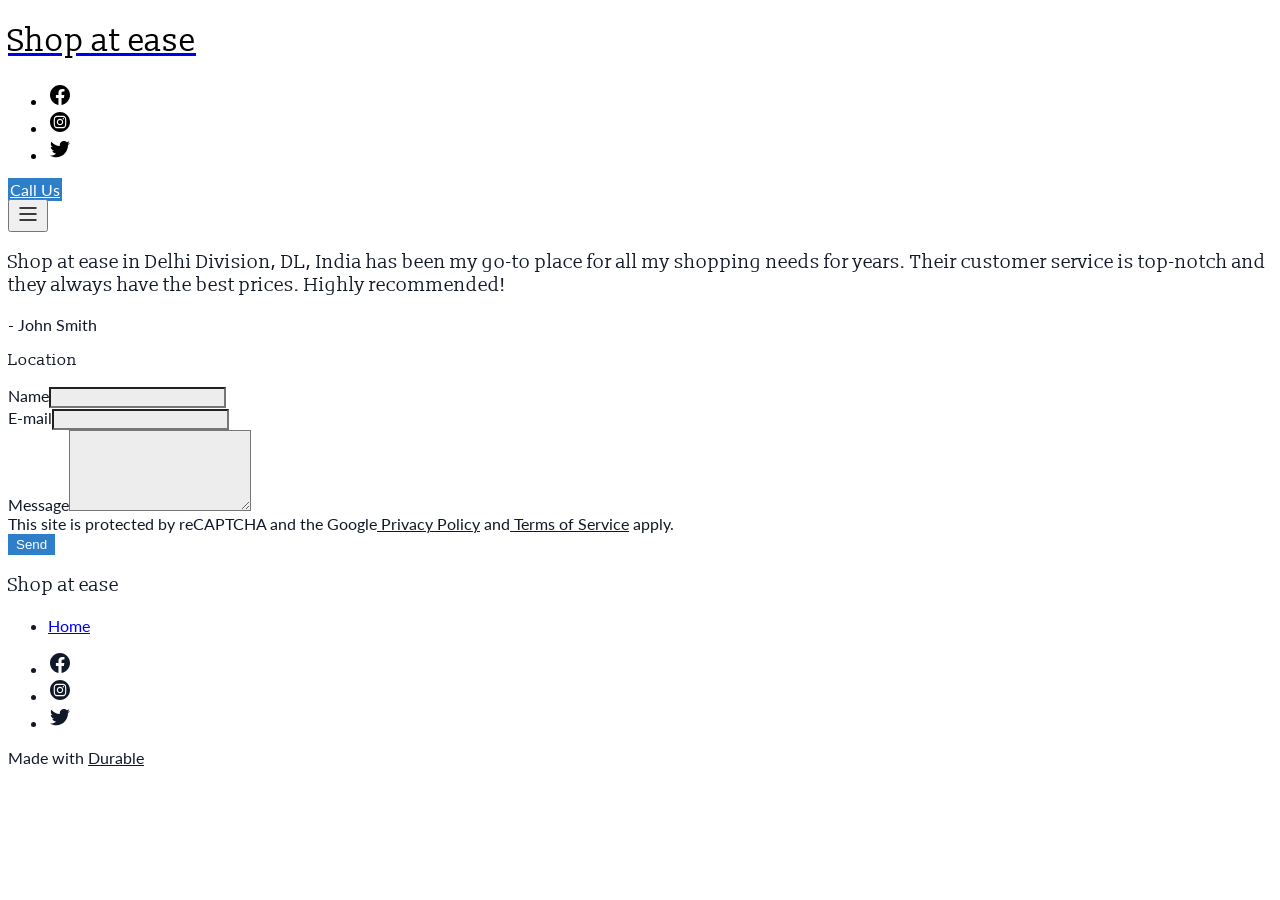
==== index.html @ 1c8ab951 "Add files via upload" ====
<!DOCTYPE html><html><head><meta charSet="utf-8"/><meta name="viewport" content="width=device-width"/><meta name="theme-color" content="#111111"/><link rel="icon" href="/favicon.ico"/><title>Homepage</title><meta name="description" content=""/><meta name="keywords" content="Shop,at,ease,Selling"/><meta property="og:title" content="Homepage"/><meta property="og:type" content="website"/><meta property="og:description" content=""/><link rel="preconnect" href="https://fonts.googleapis.com"/><link rel="preconnect" href="https://fonts.gstatic.com"/><link rel="stylesheet" data-href="https://fonts.googleapis.com/css2?family=Slabo+13px:wght@400&amp;family=Lato:wght@400&amp;display=swap" data-optimized-fonts="true"/><meta name="robots" content="noindex,nofollow"/><style>#nprogress .bar {
         background:#2F7EC9;
         box-shadow: 0 0 10px #2F7EC9;
        }</style><meta name="next-head-count" content="15"/><link rel="preload" href="/_next/static/css/38f7137b23c28dfc.css" as="style"/><link rel="stylesheet" href="/_next/static/css/38f7137b23c28dfc.css" data-n-g=""/><link rel="preload" href="/_next/static/css/54704dfdc9449d43.css" as="style"/><link rel="stylesheet" href="/_next/static/css/54704dfdc9449d43.css"/><noscript data-n-css=""></noscript><script defer="" nomodule="" src="/_next/static/chunks/polyfills-c67a75d1b6f99dc8.js"></script><script defer="" src="/_next/static/chunks/5644-7c01b54a678bbc3c.js"></script><script defer="" src="/_next/static/chunks/2693-f7421face8e2ce4f.js"></script><script defer="" src="/_next/static/chunks/6880-ff0576f0938760c0.js"></script><script defer="" src="/_next/static/chunks/2872.c60b0b1bad6bccbc.js"></script><script defer="" src="/_next/static/chunks/9094.1de780e5aa7b1733.js"></script><script defer="" src="/_next/static/chunks/3175.f102a7eb839fa27d.js"></script><script defer="" src="/_next/static/chunks/2258.44bd38e622333915.js"></script><script defer="" src="/_next/static/chunks/5675-b9ce92fa5578903c.js"></script><script defer="" src="/_next/static/chunks/3752.24bee15cbb550d8d.js"></script><script defer="" src="/_next/static/chunks/8037.e6e00d41ddea63e0.js"></script><script defer="" src="/_next/static/chunks/258.a2732e6c027fb5c2.js"></script><script defer="" src="/_next/static/chunks/617.0cd0f3a6a021af50.js"></script><script defer="" src="/_next/static/chunks/4808.cfbe0547111b3850.js"></script><script defer="" src="/_next/static/chunks/2686.cda66e5fb4bb1294.js"></script><script defer="" src="/_next/static/chunks/764-667f1cf75764cfae.js"></script><script defer="" src="/_next/static/chunks/2674-4655fe77a1bdfbb8.js"></script><script defer="" src="/_next/static/chunks/8077.4e0b9952fa1be52a.js"></script><script defer="" src="/_next/static/chunks/866.38fcde51103b2bb5.js"></script><script defer="" src="/_next/static/chunks/165.6326d32ec1989062.js"></script><script src="/_next/static/chunks/webpack-cf69427cfc1b7f96.js" defer=""></script><script src="/_next/static/chunks/framework-d805b48c0466ba30.js" defer=""></script><script src="/_next/static/chunks/main-11606ee0e41ef8b9.js" defer=""></script><script src="/_next/static/chunks/pages/_app-820d74b5af3d6dbf.js" defer=""></script><script src="/_next/static/chunks/c9184924-bf6c7b99d23ea14d.js" defer=""></script><script src="/_next/static/chunks/228771e0-1847fb34b4287f6e.js" defer=""></script><script src="/_next/static/chunks/65291039-051d022aac3405c9.js" defer=""></script><script src="/_next/static/chunks/1b8dab7b-93296b38f5f2d428.js" defer=""></script><script src="/_next/static/chunks/9097-4d428732b4afd9ad.js" defer=""></script><script src="/_next/static/chunks/8692-c4bdbb80c95827d9.js" defer=""></script><script src="/_next/static/chunks/pages/%5B%5B...slug%5D%5D-a933406a92f977f6.js" defer=""></script><script src="/_next/static/1UO61H9_OiHjKRtTcu0Wr/_buildManifest.js" defer=""></script><script src="/_next/static/1UO61H9_OiHjKRtTcu0Wr/_ssgManifest.js" defer=""></script><link rel="stylesheet" href="https://fonts.googleapis.com/css2?family=Slabo+13px:wght@400&family=Lato:wght@400&display=swap"/></head><body><div id="__next" data-reactroot=""><div class="min-h-full w-full flex flex-col smooth-scroll" style="font-family:&#x27;Lato&#x27;, sans-serif;font-weight:400"><header class="" style="background-color:#FFFFFF;color:#000000"><div class="grid items-center lg:gap-6 xl:gap-10 mx-auto py-6 container" style="grid-template-columns:1fr auto 1fr"><div class="lg:w-auto whitespace-nowrap"></div><div class="flex justify-center truncate"><a class="max-w-full overflow-hidden grid" href="/"><h1 class="heading-small lg:heading-medium overflow-hidden whitespace-nowrap overflow-ellipsis" style="color:#000000;font-family:&#x27;Slabo 13px&#x27;, serif;font-weight:400">Shop at ease</h1></a></div><div class="flex justify-end"><div class="hidden lg:flex item-center gap-10"><ul class="lg:flex items-center gap-x-4 gap-y-2 flex-wrap justify-end hidden"><li><a target="_blank" href="https://facebook.com/"><svg xmlns="http://www.w3.org/2000/svg" fill="currentColor" viewBox="0 0 24 24" width="24" height="24" class="w-8 h-8" style="color:#000000"><path fill-rule="evenodd" d="M10.4375 21.8784C5.65941 21.1274 2 16.9877 2 12 2 6.48086 6.48086 2 12 2c5.5191 0 10 4.48086 10 10 0 4.9877-3.6594 9.1274-8.4375 9.8784v-6.9878h2.3301L16.3359 12h-2.7734v-1.8758c0-.79084.3874-1.5617 1.6296-1.5617h1.261V6.10156s-1.1443-.19531-2.2385-.19531c-2.2842 0-3.7771 1.38438-3.7771 3.89063V12H7.89844v2.8906h2.53906v6.9878Z" clip-rule="evenodd"></path></svg></a></li><li><a target="_blank" href="https://instagram.com/"><svg xmlns="http://www.w3.org/2000/svg" fill="currentColor" viewBox="0 0 24 24" width="24" height="24" class="w-8 h-8" style="color:#000000"><path fill-rule="evenodd" d="M12 2c5.5191 0 10 4.48086 10 10 0 5.5191-4.4809 10-10 10-5.51914 0-10-4.4809-10-10C2 6.48086 6.48086 2 12 2Zm0 3.75c-1.6974 0-1.9102.00719-2.57688.03762-.66523.03035-1.11957.13601-1.51714.29051-.41098.15972-.75953.37343-1.107.72089-.34746.34746-.56117.69602-.72089 1.107-.1545.39753-.26012.85187-.29051 1.5171C5.75719 10.0898 5.75 10.3026 5.75 12s.00719 1.9102.03758 2.5769c.03039.6652.13601 1.1195.29051 1.5171.15972.411.37343.7595.72089 1.107.34747.3475.69602.5612 1.107.7209.39757.1545.85191.2601 1.51714.2905.66668.0304.87948.0376 2.57688.0376s1.9102-.0072 2.5769-.0376c.6652-.0304 1.1195-.136 1.5171-.2905.411-.1597.7595-.3734 1.107-.7209.3475-.3475.5612-.696.7209-1.107.1545-.3976.2601-.8519.2905-1.5171.0304-.6667.0376-.8795.0376-2.5769 0-1.6974-.0072-1.9102-.0376-2.57688-.0304-.66523-.136-1.11957-.2905-1.5171-.1597-.41098-.3734-.75954-.7209-1.107s-.696-.56117-1.107-.72089c-.3976-.1545-.8519-.26016-1.5171-.29051C13.9102 5.75719 13.6974 5.75 12 5.75Zm0 1.12613c1.6688 0 1.8665.00637 2.5255.03645.6094.02781.9403.12961 1.1606.21519.2917.11336.4999.24883.7186.46754.2187.21867.3542.42692.4675.71864.0856.22023.1874.55113.2152 1.1605.0301.65905.0365.85675.0365 2.52555s-.0064 1.8665-.0365 2.5255c-.0278.6094-.1296.9403-.2152 1.1606-.1133.2917-.2488.4999-.4675.7186-.2187.2187-.4269.3542-.7186.4675-.2203.0856-.5512.1874-1.1606.2152-.6589.0301-.8566.0365-2.5255.0365s-1.8666-.0064-2.52555-.0365c-.60937-.0278-.94027-.1296-1.1605-.2152-.29176-.1133-.49997-.2488-.71868-.4675-.21871-.2187-.35414-.4269-.4675-.7186-.08558-.2203-.18742-.5512-.21523-1.1606-.03008-.659-.03641-.8567-.03641-2.5255s.00633-1.8665.03641-2.52555c.02781-.60937.12965-.94027.21523-1.1605.11336-.29172.24879-.49997.4675-.71864.21871-.21871.42692-.35418.71868-.46754.22023-.08558.55113-.18738 1.1605-.21519.65905-.03008.85675-.03645 2.52555-.03645Zm0 1.91442c-1.7725 0-3.20945 1.43695-3.20945 3.20945S10.2275 15.2095 12 15.2095s3.2095-1.437 3.2095-3.2095c0-1.7725-1.437-3.20945-3.2095-3.20945Zm0 5.29275c-1.1506 0-2.08332-.9327-2.08332-2.0833 0-1.1506.93272-2.08332 2.08332-2.08332S14.0833 10.8494 14.0833 12 13.1506 14.0833 12 14.0833Zm4.0863-5.41955c0 .41422-.3358.74996-.7501.74996-.4141 0-.7499-.33574-.7499-.74996s.3358-.75.7499-.75c.4143 0 .7501.33578.7501.75Z" clip-rule="evenodd"></path></svg></a></li><li><a target="_blank" href="https://twitter.com/"><svg xmlns="http://www.w3.org/2000/svg" fill="currentColor" viewBox="0 0 24 24" width="24" height="24" class="w-8 h-8" style="color:#000000"><path d="M22 5.92396c-.7352.32682-1.5265.54727-2.3567.64592.8477-.50748 1.4976-1.31133 1.8042-2.27026-.7929.47053-1.6707.81196-2.6057.99628C18.0936 4.49855 17.0271 4 15.8469 4c-2.2658 0-4.1029 1.83708-4.1029 4.10328 0 .32114.0362.63415.1064.93498-3.41027-.17132-6.43404-1.8046-8.45787-4.28719-.35321.60573-.55539 1.31052-.55539 2.06321 0 1.42338.72428 2.6795 1.8253 3.41512-.67231-.0215-1.30523-.2062-1.85859-.51355-.00041.01705-.00041.03451-.00041.05197 0 1.98768 1.41445 3.64578 3.29172 4.02328-.34427.0934-.70682.1437-1.08113.1437-.2647 0-.52169-.0255-.77219-.0738.52251 1.63 2.03764 2.8167 3.8329 2.8496-1.4043 1.1006-3.17317 1.7566-5.09591 1.7566-.33088 0-.6577-.0194-.97883-.0576 1.81637 1.1648 3.97296 1.8436 6.28991 1.8436 7.54769 0 11.67449-6.2522 11.67449-11.67451 0-.17782-.0037-.35524-.0114-.53143.8014-.57731 1.4973-1.30037 2.047-2.1233Z"></path></svg></a></li></ul><div class="hidden lg:flex items-center flex-shrink-0"><a class="button primary xl !text-2xl !py-1.5" target="_self" style="background:#2F7EC9;border-radius:0;color:#FFFFFF;border:2px solid #2F7EC9" href="/?pt=NjQ4OWEzNzgyZDRlMDhkZDRhYWZjYWZkOjE2ODY3NDIwMzYuODM6cHJldmlldw%3D%3D#">Call Us</a></div></div><div class="ml-auto lg:hidden"><button class="inline-flex items-center justify-center p-2 rounded-md focus:outline-none" style="color:#000000"><svg xmlns="http://www.w3.org/2000/svg" fill="none" stroke="currentColor" viewBox="0 0 24 24" width="24" height="24" class="block h-5 w-5" aria-hidden="true"><path stroke-linecap="round" stroke-linejoin="round" stroke-width="1.5" d="M4 6h16M4 12h16M4 18h16"></path></svg></button></div></div></div></header><div style="position:fixed;top:1px;left:1px;width:1px;height:0;padding:0;margin:-1px;overflow:hidden;clip:rect(0, 0, 0, 0);white-space:nowrap;border-width:0;display:none"></div><div class="overflow-x-hidden"><section class="flex-shrink-0 relative flex items-center min-h-120"><div class="relative container mx-auto px-6 z-10 py-12 lg:py-32 xl:py-40 text-8xl"><div class="max-w-3xl text-null mx-auto"></div></div></section><section class="flex-shrink-0" style="background-color:#FFFFFF"><div class="py-12 lg:py-14 xl:py-20"><div class="container mx-auto"></div><div class="gallery-carousel"></div></div></section><section class="flex-shrink-0"><div class="container mx-auto pt-12 lg:pt-14 xl:pt-20 testimonials-carousel pb-12 lg:pb-14 xl:pb-20"><div class="flex h-full my-auto"><div class="max-w-5xl flex flex-col gap-4 justify-center text-null mx-auto items-center"><h3 class="heading-medium" style="color:#111827;font-family:&#x27;Slabo 13px&#x27;, serif;font-weight:400">Shop at ease in Delhi Division, DL, India has been my go-to place for all my shopping needs for years. Their customer service is top-notch and they always have the best prices. Highly recommended! </h3><p class="body-large" style="color:#111827">- John Smith</p></div></div></div></section><section class="flex-shrink-0" style="background-color:#FFFFFF"><div class="container mx-auto py-12 lg:py-14 xl:py-20"><div class="flex flex-col sm:flex-row flex-wrap gap-10 justify-end"><span class="hidden justify-center justify-end justify-start"></span><div class="block-list-item w-full"><div class="text-null"></div></div><div class="block-list-item w-full"><div class="text-null"></div></div><div class="block-list-item w-full"><div class="text-null"></div></div></div></div></section><section class="flex-shrink-0 relative flex items-end md:items-center min-h-[80vh] md:min-h-[50vh]" style="background-color:#FFFFFF"><div class="relative z-10 container mx-auto py-12 lg:py-14 xl:py-20"><div class="flex flex-row w-full md:flex-row-reverse"><div class="w-full md:w-1/2 xl:w-2/5 flex flex-col gap-6 p-6 lg:p-10 shadow" style="background-color:#FFFFFF"><div><p class="heading-medium mb-4" style="color:#111827;font-family:&#x27;Slabo 13px&#x27;, serif;font-weight:400">Location</p><pre class="body-normal" style="color:#111827;font-family:&#x27;Lato&#x27;, sans-serif;font-weight:400"></pre></div></div></div></div></section><section class="flex-shrink-0" style="background-color:#FFFFFF"><div class="container mx-auto py-12 lg:py-14 xl:py-20"><div class="flex flex-col w-full gap-10 lg:gap-20 lg:flex-row"><div class="w-full lg:w-1/2 lg:mt-10"><div class="rich-text-block" style="color:#111827"></div></div><div class="w-full lg:w-1/2"><form class="block" novalidate=""><div class="flex flex-col lg:flex-row gap-4 mb-4"><div class="flex-1"><label class="mb-1 body-small" style="color:#111827">Name</label><input type="text" class="input border-none !shadow-none !placeholder-current" value="" style="border-radius:0;background-color:rgba(0,0,0,0.07);color:#111827"/></div><div class="flex-1"><label class="mb-1 body-small" style="color:#111827">E-mail</label><input type="text" class="input border-none !shadow-none !placeholder-current" value="" style="border-radius:0;background-color:rgba(0,0,0,0.07);color:#111827"/></div></div><div class="mb-4"><label class="mb-1 body-small" style="color:#111827">Message</label><textarea class="input border-none !shadow-none !placeholder-current" placeholder="" rows="5" style="border-radius:0;background-color:rgba(0,0,0,0.07);color:#111827"></textarea></div><div class="flex flex-col md:flex-row justify-between items-start gap-4"><div class="text-xs max-w-sm text-gray-500" style="color:#111827">This site is protected by reCAPTCHA and the Google<a target="_blank" class="font-bold" style="color:#111827" href="https://policies.google.com/privacy"> Privacy Policy</a> and<a target="_blank" class="font-bold" style="color:#111827" href="https://policies.google.com/terms"> Terms of Service</a> apply.</div><button type="submit" class="button primary lg w-36 mt-2 md:mt-0" style="background:#2F7EC9;border-radius:0;color:#FFFFFF;border:2px solid #2F7EC9">Send</button></div><div class="invisible"></div></form></div></div></div></section><section class="flex-shrink-0" style="background-color:#F3F4F6"><div class="container mx-auto py-12 lg:py-14 xl:py-20"><div class="rich-text-block max-w-5xl text-null mx-auto" style="color:#111827"></div></div></section></div><div class="Toastify"></div><footer class="flex-1" style="background-color:#FFFFFF;color:#111827"><div class="container mx-auto py-12 lg:py-14 xl:py-20"><div class="flex flex-col lg:flex-row items-start lg:justify-between gap-12"><div class="flex flex-col gap-6"><h3 class="heading-medium xl:heading-small" style="color:#111827;font-family:&#x27;Slabo 13px&#x27;, serif;font-weight:400">Shop at ease</h3></div><div class="flex flex-col gap-12 lg:gap-6"><div class="flex flex-col lg:flex-row gap-12 lg:items-center lg:justify-end"><ul class="flex flex-col lg:flex-row items-start lg:items-center flex-wrap gap-6" style="color:#111827"><li class="border-b-2" style="border-color:transparent"><a class="block py-1.5 body-normal" href="/">Home</a></li></ul><ul class="flex items-center gap-x-4 gap-y-2 flex-wrap"><li><a target="_blank" href="https://facebook.com/"><svg xmlns="http://www.w3.org/2000/svg" fill="currentColor" viewBox="0 0 24 24" width="24" height="24" class="w-8 h-8" style="color:#111827"><path fill-rule="evenodd" d="M10.4375 21.8784C5.65941 21.1274 2 16.9877 2 12 2 6.48086 6.48086 2 12 2c5.5191 0 10 4.48086 10 10 0 4.9877-3.6594 9.1274-8.4375 9.8784v-6.9878h2.3301L16.3359 12h-2.7734v-1.8758c0-.79084.3874-1.5617 1.6296-1.5617h1.261V6.10156s-1.1443-.19531-2.2385-.19531c-2.2842 0-3.7771 1.38438-3.7771 3.89063V12H7.89844v2.8906h2.53906v6.9878Z" clip-rule="evenodd"></path></svg></a></li><li><a target="_blank" href="https://instagram.com/"><svg xmlns="http://www.w3.org/2000/svg" fill="currentColor" viewBox="0 0 24 24" width="24" height="24" class="w-8 h-8" style="color:#111827"><path fill-rule="evenodd" d="M12 2c5.5191 0 10 4.48086 10 10 0 5.5191-4.4809 10-10 10-5.51914 0-10-4.4809-10-10C2 6.48086 6.48086 2 12 2Zm0 3.75c-1.6974 0-1.9102.00719-2.57688.03762-.66523.03035-1.11957.13601-1.51714.29051-.41098.15972-.75953.37343-1.107.72089-.34746.34746-.56117.69602-.72089 1.107-.1545.39753-.26012.85187-.29051 1.5171C5.75719 10.0898 5.75 10.3026 5.75 12s.00719 1.9102.03758 2.5769c.03039.6652.13601 1.1195.29051 1.5171.15972.411.37343.7595.72089 1.107.34747.3475.69602.5612 1.107.7209.39757.1545.85191.2601 1.51714.2905.66668.0304.87948.0376 2.57688.0376s1.9102-.0072 2.5769-.0376c.6652-.0304 1.1195-.136 1.5171-.2905.411-.1597.7595-.3734 1.107-.7209.3475-.3475.5612-.696.7209-1.107.1545-.3976.2601-.8519.2905-1.5171.0304-.6667.0376-.8795.0376-2.5769 0-1.6974-.0072-1.9102-.0376-2.57688-.0304-.66523-.136-1.11957-.2905-1.5171-.1597-.41098-.3734-.75954-.7209-1.107s-.696-.56117-1.107-.72089c-.3976-.1545-.8519-.26016-1.5171-.29051C13.9102 5.75719 13.6974 5.75 12 5.75Zm0 1.12613c1.6688 0 1.8665.00637 2.5255.03645.6094.02781.9403.12961 1.1606.21519.2917.11336.4999.24883.7186.46754.2187.21867.3542.42692.4675.71864.0856.22023.1874.55113.2152 1.1605.0301.65905.0365.85675.0365 2.52555s-.0064 1.8665-.0365 2.5255c-.0278.6094-.1296.9403-.2152 1.1606-.1133.2917-.2488.4999-.4675.7186-.2187.2187-.4269.3542-.7186.4675-.2203.0856-.5512.1874-1.1606.2152-.6589.0301-.8566.0365-2.5255.0365s-1.8666-.0064-2.52555-.0365c-.60937-.0278-.94027-.1296-1.1605-.2152-.29176-.1133-.49997-.2488-.71868-.4675-.21871-.2187-.35414-.4269-.4675-.7186-.08558-.2203-.18742-.5512-.21523-1.1606-.03008-.659-.03641-.8567-.03641-2.5255s.00633-1.8665.03641-2.52555c.02781-.60937.12965-.94027.21523-1.1605.11336-.29172.24879-.49997.4675-.71864.21871-.21871.42692-.35418.71868-.46754.22023-.08558.55113-.18738 1.1605-.21519.65905-.03008.85675-.03645 2.52555-.03645Zm0 1.91442c-1.7725 0-3.20945 1.43695-3.20945 3.20945S10.2275 15.2095 12 15.2095s3.2095-1.437 3.2095-3.2095c0-1.7725-1.437-3.20945-3.2095-3.20945Zm0 5.29275c-1.1506 0-2.08332-.9327-2.08332-2.0833 0-1.1506.93272-2.08332 2.08332-2.08332S14.0833 10.8494 14.0833 12 13.1506 14.0833 12 14.0833Zm4.0863-5.41955c0 .41422-.3358.74996-.7501.74996-.4141 0-.7499-.33574-.7499-.74996s.3358-.75.7499-.75c.4143 0 .7501.33578.7501.75Z" clip-rule="evenodd"></path></svg></a></li><li><a target="_blank" href="https://twitter.com/"><svg xmlns="http://www.w3.org/2000/svg" fill="currentColor" viewBox="0 0 24 24" width="24" height="24" class="w-8 h-8" style="color:#111827"><path d="M22 5.92396c-.7352.32682-1.5265.54727-2.3567.64592.8477-.50748 1.4976-1.31133 1.8042-2.27026-.7929.47053-1.6707.81196-2.6057.99628C18.0936 4.49855 17.0271 4 15.8469 4c-2.2658 0-4.1029 1.83708-4.1029 4.10328 0 .32114.0362.63415.1064.93498-3.41027-.17132-6.43404-1.8046-8.45787-4.28719-.35321.60573-.55539 1.31052-.55539 2.06321 0 1.42338.72428 2.6795 1.8253 3.41512-.67231-.0215-1.30523-.2062-1.85859-.51355-.00041.01705-.00041.03451-.00041.05197 0 1.98768 1.41445 3.64578 3.29172 4.02328-.34427.0934-.70682.1437-1.08113.1437-.2647 0-.52169-.0255-.77219-.0738.52251 1.63 2.03764 2.8167 3.8329 2.8496-1.4043 1.1006-3.17317 1.7566-5.09591 1.7566-.33088 0-.6577-.0194-.97883-.0576 1.81637 1.1648 3.97296 1.8436 6.28991 1.8436 7.54769 0 11.67449-6.2522 11.67449-11.67451 0-.17782-.0037-.35524-.0114-.53143.8014-.57731 1.4973-1.30037 2.047-2.1233Z"></path></svg></a></li></ul></div><p class="body-normal lg:text-right whitespace-nowrap"><span>Made with </span><a target="_blank" class="underline" style="color:#111827" href="https://durable.co?referrer=">Durable</a></p></div></div></div></footer><div style="position:fixed;top:1px;left:1px;width:1px;height:0;padding:0;margin:-1px;overflow:hidden;clip:rect(0, 0, 0, 0);white-space:nowrap;border-width:0;display:none"></div></div></div><script id="__NEXT_DATA__" type="application/json">{"props":{"pageProps":{"page":{"_id":"6489a3782d4e08dd4aafcb03","Website":"6489a3782d4e08dd4aafcafd","slug":null,"label":"Home","showOnHeader":true,"showOnFooter":true,"default":true,"blocks":[{"WebsiteBlock":{"_id":"629f98a1eb0b4972268051a1","description":"Add a full-width banner","type":"banner","active":true,"name":"Banner"},"idx":1,"background":{"type":"image","color":"#F3F4F6","overlay":{"color":"rgba(0,0,0,0.7)","amount":70},"image":{"_id":"6489a3bd01509ca1e8757b0d","author":"Austin","authorLink":"https://unsplash.com/@a_kehmeier?utm_source=Durable.co\u0026utm_medium=referral","type":"unsplash","url":"https://images.unsplash.com/photo-1578357078586-491adf1aa5ba?crop=entropy\u0026cs=tinysrgb\u0026fit=max\u0026fm=jpg\u0026ixid=M3wyNjI5NjF8MHwxfHNlYXJjaHw2fHxTZWxsaW5nfGVufDB8fHx8MTY4NjY3OTMwMnww\u0026ixlib=rb-4.0.3\u0026q=80\u0026w=1080","Business":"6489a3772d4e08dd4aafcaf4","createdAt":"2023-06-14T11:25:49.727Z","download":"https://api.unsplash.com/photos/lyiKExA4zQA/download?ixid=M3wyNjI5NjF8MHwxfHNlYXJjaHw2fHxTZWxsaW5nfGVufDB8fHx8MTY4NjY3OTMwMnww","__v":0,"id":"6489a3bd01509ca1e8757b0d"}},"align":"left","button":{"label":"Contact","type":"url","link":"#"},"headline":"DL Businesses Thrive in Delhi","content":"Shop at ease is a selling business located in Delhi Division, DL, India. We offer a wide variety of products for your everyday needs. Our mission is to provide quality items at competitive prices, with a friendly and knowledgeable staff that's always ready to help. Come check us out and shop with ease!","logging":[]},{"WebsiteBlock":{"_id":"629f98a1eb0b4972268051a4","description":"Display multiple images","type":"gallery","active":true,"name":"Gallery"},"idx":2,"pictures":[{"_id":"6489a3b901509ca1e8757abd","author":"Bruno","authorLink":"https://unsplash.com/de/@bruno_kelzer?utm_source=Durable.co\u0026utm_medium=referral","type":"unsplash","url":"https://images.unsplash.com/photo-1557821552-17105176677c?crop=entropy\u0026cs=tinysrgb\u0026fit=max\u0026fm=jpg\u0026ixid=M3wyNjI5NjF8MHwxfHNlYXJjaHwxNHx8U2VsbGluZ3xlbnwwfHx8fDE2ODY2NzkzMDJ8MA\u0026ixlib=rb-4.0.3\u0026q=80\u0026w=1080","Business":"6489a3772d4e08dd4aafcaf4","createdAt":"2023-06-14T11:25:45.014Z","download":"https://api.unsplash.com/photos/LvySG1hvuzI/download?ixid=M3wyNjI5NjF8MHwxfHNlYXJjaHwxNHx8U2VsbGluZ3xlbnwwfHx8fDE2ODY2NzkzMDJ8MA","__v":0,"id":"6489a3b901509ca1e8757abd"},{"_id":"6489a3b901509ca1e8757ab8","author":"Lukas","authorLink":"https://unsplash.com/@goumbik?utm_source=Durable.co\u0026utm_medium=referral","type":"unsplash","url":"https://images.unsplash.com/photo-1504868584819-f8e8b4b6d7e3?crop=entropy\u0026cs=tinysrgb\u0026fit=max\u0026fm=jpg\u0026ixid=M3wyNjI5NjF8MHwxfHNlYXJjaHw5fHxTZWxsaW5nfGVufDB8fHx8MTY4NjY3OTMwMnww\u0026ixlib=rb-4.0.3\u0026q=80\u0026w=1080","Business":"6489a3772d4e08dd4aafcaf4","createdAt":"2023-06-14T11:25:45.006Z","download":"https://api.unsplash.com/photos/mcSDtbWXUZU/download?ixid=M3wyNjI5NjF8MHwxfHNlYXJjaHw5fHxTZWxsaW5nfGVufDB8fHx8MTY4NjY3OTMwMnww","__v":0,"id":"6489a3b901509ca1e8757ab8"},{"_id":"6489a3b901509ca1e8757aba","author":"Claudio","authorLink":"https://unsplash.com/@purzlbaum?utm_source=Durable.co\u0026utm_medium=referral","type":"unsplash","url":"https://images.unsplash.com/photo-1531303435785-3853ba035cda?crop=entropy\u0026cs=tinysrgb\u0026fit=max\u0026fm=jpg\u0026ixid=M3wyNjI5NjF8MHwxfHNlYXJjaHwyMXx8U2VsbGluZ3xlbnwwfHx8fDE2ODY2NzkzMDJ8MA\u0026ixlib=rb-4.0.3\u0026q=80\u0026w=1080","Business":"6489a3772d4e08dd4aafcaf4","createdAt":"2023-06-14T11:25:45.007Z","download":"https://api.unsplash.com/photos/zKT64MtVKQ0/download?ixid=M3wyNjI5NjF8MHwxfHNlYXJjaHwyMXx8U2VsbGluZ3xlbnwwfHx8fDE2ODY2NzkzMDJ8MA","__v":0,"id":"6489a3b901509ca1e8757aba"},{"_id":"6489a3b901509ca1e8757ab6","author":"Brooke","authorLink":"https://unsplash.com/@brookecagle?utm_source=Durable.co\u0026utm_medium=referral","type":"unsplash","url":"https://images.unsplash.com/photo-1485217988980-11786ced9454?crop=entropy\u0026cs=tinysrgb\u0026fit=max\u0026fm=jpg\u0026ixid=M3wyNjI5NjF8MHwxfHNlYXJjaHwxMnx8U2VsbGluZ3xlbnwwfHx8fDE2ODY2NzkzMDJ8MA\u0026ixlib=rb-4.0.3\u0026q=80\u0026w=1080","Business":"6489a3772d4e08dd4aafcaf4","createdAt":"2023-06-14T11:25:45.003Z","download":"https://api.unsplash.com/photos/WHWYBmtn3_0/download?ixid=M3wyNjI5NjF8MHwxfHNlYXJjaHwxMnx8U2VsbGluZ3xlbnwwfHx8fDE2ODY2NzkzMDJ8MA","__v":0,"id":"6489a3b901509ca1e8757ab6"},{"_id":"6489a3b901509ca1e8757abf","author":"Cytonn","authorLink":"https://unsplash.com/@cytonn_photography?utm_source=Durable.co\u0026utm_medium=referral","type":"unsplash","url":"https://images.unsplash.com/photo-1521791136064-7986c2920216?crop=entropy\u0026cs=tinysrgb\u0026fit=max\u0026fm=jpg\u0026ixid=M3wyNjI5NjF8MHwxfHNlYXJjaHwyfHxTZWxsaW5nfGVufDB8fHx8MTY4NjY3OTMwMnww\u0026ixlib=rb-4.0.3\u0026q=80\u0026w=1080","Business":"6489a3772d4e08dd4aafcaf4","createdAt":"2023-06-14T11:25:45.016Z","download":"https://api.unsplash.com/photos/n95VMLxqM2I/download?ixid=M3wyNjI5NjF8MHwxfHNlYXJjaHwyfHxTZWxsaW5nfGVufDB8fHx8MTY4NjY3OTMwMnww","__v":0,"id":"6489a3b901509ca1e8757abf"},{"_id":"6489a3b901509ca1e8757ac2","author":"Alexander","authorLink":"https://unsplash.com/@sharonmccutcheon?utm_source=Durable.co\u0026utm_medium=referral","type":"unsplash","url":"https://images.unsplash.com/photo-1518458028785-8fbcd101ebb9?crop=entropy\u0026cs=tinysrgb\u0026fit=max\u0026fm=jpg\u0026ixid=M3wyNjI5NjF8MHwxfHNlYXJjaHwzfHxTZWxsaW5nfGVufDB8fHx8MTY4NjY3OTMwMnww\u0026ixlib=rb-4.0.3\u0026q=80\u0026w=1080","Business":"6489a3772d4e08dd4aafcaf4","createdAt":"2023-06-14T11:25:45.018Z","download":"https://api.unsplash.com/photos/-8a5eJ1-mmQ/download?ixid=M3wyNjI5NjF8MHwxfHNlYXJjaHwzfHxTZWxsaW5nfGVufDB8fHx8MTY4NjY3OTMwMnww","__v":0,"id":"6489a3b901509ca1e8757ac2"}],"style":"carousel","aspectRatio":"3:2","cornerRadius":"large","background":"#333333","headline":"","logging":[]},{"WebsiteBlock":{"_id":"629f98a1eb0b4972268051a3","description":"Display a quote or testimonial","type":"quote","active":true,"name":"Quote/testimonial"},"idx":3,"align":"center","background":"#222222","content":"Shop at ease in Delhi Division, DL, India has been my go-to place for all my shopping needs for years. Their customer service is top-notch and they always have the best prices. Highly recommended! ","by":"- John Smith","logging":[],"items":[{"content":"Shop at ease in Delhi Division, DL, India has been my go-to place for all my shopping needs for years. Their customer service is top-notch and they always have the best prices. Highly recommended! ","by":"- John Smith"}]},{"WebsiteBlock":{"_id":"629f98a1eb0b4972268051a6","description":"Add multiple items with images and text","type":"list","active":true,"name":"List"},"idx":4,"aspectRatio":"3:2","justify":"start","align":"left","background":"#333333","showImage":true,"showHeading":true,"showContent":true,"showButton":true,"items":[{"idx":0,"button":{"label":"More info","type":"url","link":"#"},"image":{"_id":"6489a3b901509ca1e8757ad1","author":"Artem","authorLink":"https://unsplash.com/@belart84?utm_source=Durable.co\u0026utm_medium=referral","type":"unsplash","url":"https://images.unsplash.com/photo-1594968973184-9040a5a79963?crop=entropy\u0026cs=tinysrgb\u0026fit=max\u0026fm=jpg\u0026ixid=M3wyNjI5NjF8MHwxfHNlYXJjaHwzMHx8U2VsbGluZ3xlbnwwfHx8fDE2ODY2NzkzMDJ8MA\u0026ixlib=rb-4.0.3\u0026q=80\u0026w=1080","Business":"6489a3772d4e08dd4aafcaf4","createdAt":"2023-06-14T11:25:45.263Z","download":"https://api.unsplash.com/photos/kTd2PvtqE_o/download?ixid=M3wyNjI5NjF8MHwxfHNlYXJjaHwzMHx8U2VsbGluZ3xlbnwwfHx8fDE2ODY2NzkzMDJ8MA","__v":0,"id":"6489a3b901509ca1e8757ad1"}},{"idx":1,"button":{"label":"More info","type":"url","link":"#"},"image":{"_id":"6489a3b901509ca1e8757ad3","author":"Random","authorLink":"https://unsplash.com/@randominstitute?utm_source=Durable.co\u0026utm_medium=referral","type":"unsplash","url":"https://images.unsplash.com/photo-1630509866837-bcbcd277494c?crop=entropy\u0026cs=tinysrgb\u0026fit=max\u0026fm=jpg\u0026ixid=M3wyNjI5NjF8MHwxfHNlYXJjaHwyN3x8U2VsbGluZ3xlbnwwfHx8fDE2ODY2NzkzMDJ8MA\u0026ixlib=rb-4.0.3\u0026q=80\u0026w=1080","Business":"6489a3772d4e08dd4aafcaf4","createdAt":"2023-06-14T11:25:45.265Z","download":"https://api.unsplash.com/photos/NIZ8XUMywe4/download?ixid=M3wyNjI5NjF8MHwxfHNlYXJjaHwyN3x8U2VsbGluZ3xlbnwwfHx8fDE2ODY2NzkzMDJ8MA","__v":0,"id":"6489a3b901509ca1e8757ad3"}},{"idx":2,"button":{"label":"More info","type":"url","link":"#"},"image":{"_id":"6489a3b901509ca1e8757ad5","author":"Scott","authorLink":"https://unsplash.com/@homajob?utm_source=Durable.co\u0026utm_medium=referral","type":"unsplash","url":"https://images.unsplash.com/photo-1454165804606-c3d57bc86b40?crop=entropy\u0026cs=tinysrgb\u0026fit=max\u0026fm=jpg\u0026ixid=M3wyNjI5NjF8MHwxfHNlYXJjaHw1fHxTZWxsaW5nfGVufDB8fHx8MTY4NjY3OTMwMnww\u0026ixlib=rb-4.0.3\u0026q=80\u0026w=1080","Business":"6489a3772d4e08dd4aafcaf4","createdAt":"2023-06-14T11:25:45.266Z","download":"https://api.unsplash.com/photos/5fNmWej4tAA/download?ixid=M3wyNjI5NjF8MHwxfHNlYXJjaHw1fHxTZWxsaW5nfGVufDB8fHx8MTY4NjY3OTMwMnww","__v":0,"id":"6489a3b901509ca1e8757ad5"}}],"logging":[]},{"WebsiteBlock":{"_id":"629f98a1eb0b4972268051a8","description":"Display a map and location details","type":"location","active":true,"name":"Location"},"idx":5,"style":"background","align":"right","theme":"streets","cornerRadius":"no-rounded","background":"#222222","headline":"Location","address":"Delhi Division, DL, India","latLng":{"lat":28.7040592,"lng":77.10249019999999},"logging":[]},{"WebsiteBlock":{"_id":"629f98a1eb0b4972268051a9","description":"Add a contact form","type":"contact","active":true,"name":"Contact form"},"idx":6,"fields":[],"background":"#333333","content":"\u003ch3\u003eShop at ease - Contact Form\u003c/h3\u003e\u003cp\u003eContact Shop at ease for enquiries about products and services.\u003c/p\u003e","logging":[]},{"WebsiteBlock":{"_id":"629f98a1eb0b4972268051a7","description":"Add a simple block of text","type":"text","active":true,"name":"Text"},"idx":7,"align":"left","background":"#222222","content":"\u003ch3\u003eAbout us\u003c/h3\u003e\u003cp\u003eDelhi Memory LaneI'm the proud owner of Delhi Memory Lane, a selling business located in the Delhi Division of India. We specialize in selling a variety of items from traditional clothing, antiques, jewelry, and more. We strive to provide our customers with unique items from all over India that are sure to bring back wonderful memories and have something for everyone. We take pride in our selection of goods and our friendly customer service. We go out of our way to ensure that our customers have the best experience possible when shopping with us.Delhi Memory Lane is more than just a selling business. We are part of the local community and strive to support local businesses and charities as much as we can. We are also actively involved in promoting and spreading awareness about Indian culture and heritage. We are passionate about our mission to preserve the rich history of our country and help our customers find items that they can cherish for years to come.\u003c/p\u003e","logging":[]}],"order":0,"createdAt":"2023-06-14T11:24:40.090Z","seo":{"title":"Homepage","description":"","keywords":"","headCode":"","footerCode":"","Image":null},"__v":0},"website":{"_id":"6489a3782d4e08dd4aafcafd","logo":null,"favicon":null,"primaryColor":"#FFCB2F","secondaryColor":"#2F7EC9","fonts":{"head":{"_id":"629f98a1eb0b4972268051bb","name":"Slabo 13px","weight":400,"family":"'Slabo 13px', serif","active":true},"body":{"_id":"629f98a1eb0b4972268051b0","name":"Lato","weight":400,"family":"'Lato', sans-serif","active":true}},"button":{"background":"#2F7EC9","style":"solid","cornerRadius":0},"status":"private","redirect":"to-root","searchIndexing":false,"domain":"","subdomain":"shopatease1","externalDomain":"","customDomain":"","Business":{"_id":"6489a3772d4e08dd4aafcaf4","name":"Shop at ease","type":{"Type":"615f610338d3cef456b5a678","name":"Selling"},"stripeDetails":{"paymentsEnabled":false,"subscriptionStatus":"trialing"}},"seo":{"title":"Shop at ease","description":"","keywords":"","headCode":"","footerCode":"","Image":null},"social":[{"type":"facebook","link":"https://facebook.com"},{"type":"instagram","link":"instagram.com"},{"type":"twitter","link":"https://twitter.com"}],"embedContactConfig":{"fontSize":16,"font":"629f98a1eb0b4972268051b4","button":{"label":"Send","padding":"medium","style":"solid","borderRadius":6,"backgroundColor":"#4338C9"},"field":{"borderRadius":6,"padding":"medium","backgroundColor":"#ffffff","showPhone":false,"showCompany":false},"customFields":[],"backgroundColor":"#ffffff"},"header":{"siteName":"Shop at ease","showLogo":false,"source":"branding","customLogo":null,"logoDesktop":{"height":80},"logoMobile":{"height":40},"style":"center","showSocial":true,"background":"#111111","button":{"label":"Call Us","type":"url","link":"#"}},"footer":{"showLogo":false,"businessName":"Shop at ease","style":"split-right","showSocial":true,"background":"#FFCB2F","button":null},"version":2,"pages":[{"_id":"6489a3782d4e08dd4aafcb03","slug":null,"label":"Home","showOnHeader":true,"showOnFooter":true}]},"apiUrl":"https://api.durable.co","captchaKey":"6Leu0w4eAAAAAN0DPcebVt2LMLmRMOIocTcPheC0","ipAddress":"103.248.94.153","pt":"NjQ4OWEzNzgyZDRlMDhkZDRhYWZjYWZkOjE2ODY3NDIwMzYuODM6cHJldmlldw=="},"__N_SSP":true},"page":"/[[...slug]]","query":{"pt":"NjQ4OWEzNzgyZDRlMDhkZDRhYWZjYWZkOjE2ODY3NDIwMzYuODM6cHJldmlldw=="},"buildId":"1UO61H9_OiHjKRtTcu0Wr","isFallback":false,"dynamicIds":[73175,82258,98037,10258,40617,52686,68077,50866,165],"gssp":true,"scriptLoader":[]}</script></body></html>
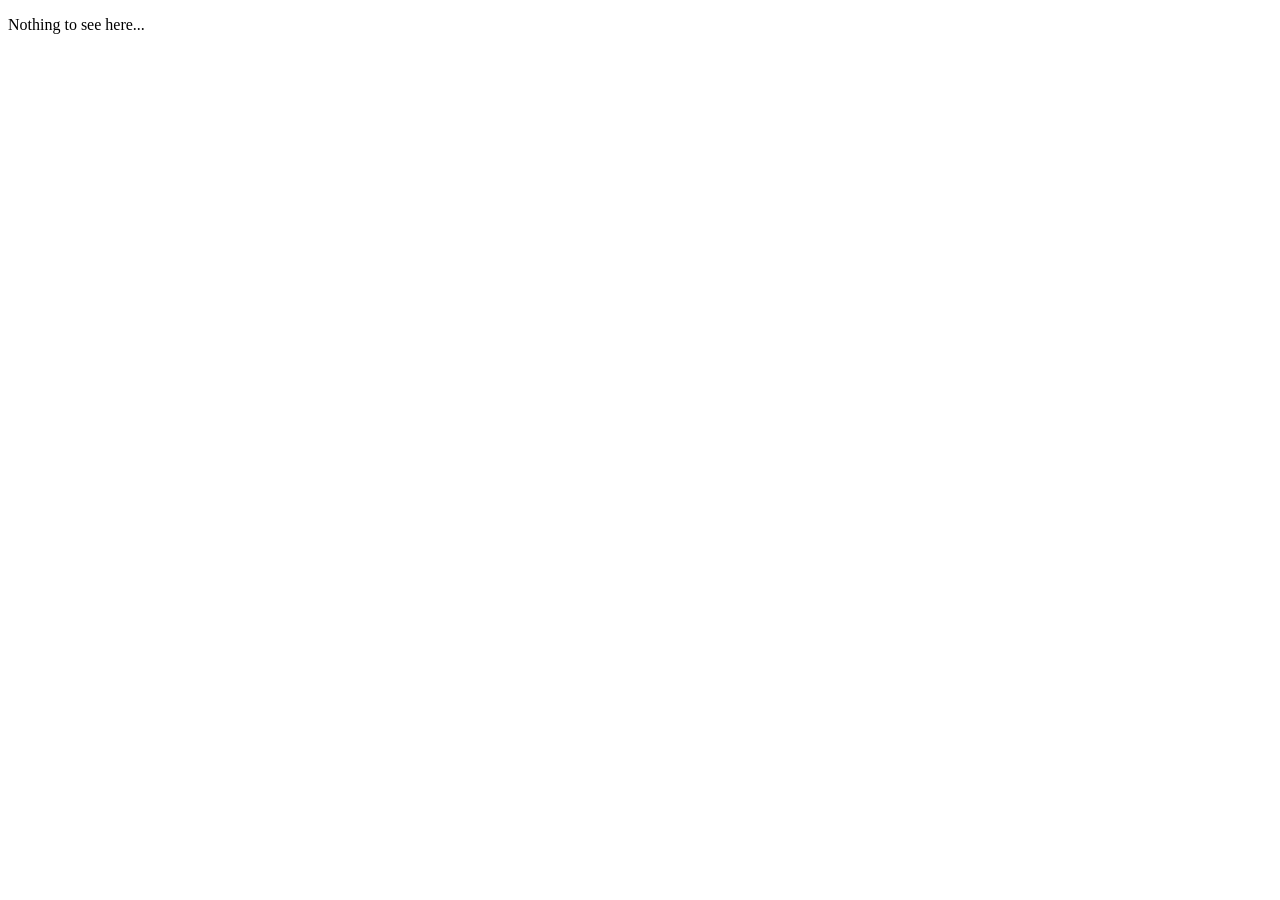
==== commit b6c4fdb3: "Add files via upload" ====
--- a/index.html
+++ b/index.html
@@ -1,5 +1,14 @@
+<!DOCTYPE html>
+<html>
 
-<!DOCTYPE html><html><head><meta charSet="utf-8"/><meta name="viewport" content="width=device-width"/><meta name="theme-color" content="#111111"/><link rel="icon" href="/favicon.ico"/><title>Homepage</title><meta name="description" content=""/><meta name="keywords" content="Shop,at,ease,Selling"/><meta property="og:title" content="Homepage"/><meta property="og:type" content="website"/><meta property="og:description" content=""/><link rel="preconnect" href="https://fonts.googleapis.com"/><link rel="preconnect" href="https://fonts.gstatic.com"/><link rel="stylesheet" data-href="https://fonts.googleapis.com/css2?family=Slabo+13px:wght@400&amp;family=Lato:wght@400&amp;display=swap" data-optimized-fonts="true"/><meta name="robots" content="noindex,nofollow"/><style>#nprogress .bar {
-         background:#2F7EC9;
-         box-shadow: 0 0 10px #2F7EC9;
-        }</style><meta name="next-head-count" content="15"/><link rel="preload" href="/_next/static/css/38f7137b23c28dfc.css" as="style"/><link rel="stylesheet" href="/_next/static/css/38f7137b23c28dfc.css" data-n-g=""/><link rel="preload" href="/_next/static/css/54704dfdc9449d43.css" as="style"/><link rel="stylesheet" href="/_next/static/css/54704dfdc9449d43.css"/><noscript data-n-css=""></noscript><script defer="" nomodule="" src="/_next/static/chunks/polyfills-c67a75d1b6f99dc8.js"></script><script defer="" src="/_next/static/chunks/5644-7c01b54a678bbc3c.js"></script><script defer="" src="/_next/static/chunks/2693-f7421face8e2ce4f.js"></script><script defer="" src="/_next/static/chunks/6880-ff0576f0938760c0.js"></script><script defer="" src="/_next/static/chunks/2872.c60b0b1bad6bccbc.js"></script><script defer="" src="/_next/static/chunks/9094.1de780e5aa7b1733.js"></script><script defer="" src="/_next/static/chunks/3175.f102a7eb839fa27d.js"></script><script defer="" src="/_next/static/chunks/2258.44bd38e622333915.js"></script><script defer="" src="/_next/static/chunks/5675-b9ce92fa5578903c.js"></script><script defer="" src="/_next/static/chunks/3752.24bee15cbb550d8d.js"></script><script defer="" src="/_next/static/chunks/8037.e6e00d41ddea63e0.js"></script><script defer="" src="/_next/static/chunks/258.a2732e6c027fb5c2.js"></script><script defer="" src="/_next/static/chunks/617.0cd0f3a6a021af50.js"></script><script defer="" src="/_next/static/chunks/4808.cfbe0547111b3850.js"></script><script defer="" src="/_next/static/chunks/2686.cda66e5fb4bb1294.js"></script><script defer="" src="/_next/static/chunks/764-667f1cf75764cfae.js"></script><script defer="" src="/_next/static/chunks/2674-4655fe77a1bdfbb8.js"></script><script defer="" src="/_next/static/chunks/8077.4e0b9952fa1be52a.js"></script><script defer="" src="/_next/static/chunks/866.38fcde51103b2bb5.js"></script><script defer="" src="/_next/static/chunks/165.6326d32ec1989062.js"></script><script src="/_next/static/chunks/webpack-cf69427cfc1b7f96.js" defer=""></script><script src="/_next/static/chunks/framework-d805b48c0466ba30.js" defer=""></script><script src="/_next/static/chunks/main-11606ee0e41ef8b9.js" defer=""></script><script src="/_next/static/chunks/pages/_app-820d74b5af3d6dbf.js" defer=""></script><script src="/_next/static/chunks/c9184924-bf6c7b99d23ea14d.js" defer=""></script><script src="/_next/static/chunks/228771e0-1847fb34b4287f6e.js" defer=""></script><script src="/_next/static/chunks/65291039-051d022aac3405c9.js" defer=""></script><script src="/_next/static/chunks/1b8dab7b-93296b38f5f2d428.js" defer=""></script><script src="/_next/static/chunks/9097-4d428732b4afd9ad.js" defer=""></script><script src="/_next/static/chunks/8692-c4bdbb80c95827d9.js" defer=""></script><script src="/_next/static/chunks/pages/%5B%5B...slug%5D%5D-a933406a92f977f6.js" defer=""></script><script src="/_next/static/1UO61H9_OiHjKRtTcu0Wr/_buildManifest.js" defer=""></script><script src="/_next/static/1UO61H9_OiHjKRtTcu0Wr/_ssgManifest.js" defer=""></script><link rel="stylesheet" href="https://fonts.googleapis.com/css2?family=Slabo+13px:wght@400&family=Lato:wght@400&display=swap"/></head><body><div id="__next" data-reactroot=""><div class="min-h-full w-full flex flex-col smooth-scroll" style="font-family:&#x27;Lato&#x27;, sans-serif;font-weight:400"><header class="" style="background-color:#FFFFFF;color:#000000"><div class="grid items-center lg:gap-6 xl:gap-10 mx-auto py-6 container" style="grid-template-columns:1fr auto 1fr"><div class="lg:w-auto whitespace-nowrap"></div><div class="flex justify-center truncate"><a class="max-w-full overflow-hidden grid" href="/"><h1 class="heading-small lg:heading-medium overflow-hidden whitespace-nowrap overflow-ellipsis" style="color:#000000;font-family:&#x27;Slabo 13px&#x27;, serif;font-weight:400">Shop at ease</h1></a></div><div class="flex justify-end"><div class="hidden lg:flex item-center gap-10"><ul class="lg:flex items-center gap-x-4 gap-y-2 flex-wrap justify-end hidden"><li><a target="_blank" href="https://facebook.com/"><svg xmlns="http://www.w3.org/2000/svg" fill="currentColor" viewBox="0 0 24 24" width="24" height="24" class="w-8 h-8" style="color:#000000"><path fill-rule="evenodd" d="M10.4375 21.8784C5.65941 21.1274 2 16.9877 2 12 2 6.48086 6.48086 2 12 2c5.5191 0 10 4.48086 10 10 0 4.9877-3.6594 9.1274-8.4375 9.8784v-6.9878h2.3301L16.3359 12h-2.7734v-1.8758c0-.79084.3874-1.5617 1.6296-1.5617h1.261V6.10156s-1.1443-.19531-2.2385-.19531c-2.2842 0-3.7771 1.38438-3.7771 3.89063V12H7.89844v2.8906h2.53906v6.9878Z" clip-rule="evenodd"></path></svg></a></li><li><a target="_blank" href="https://instagram.com/"><svg xmlns="http://www.w3.org/2000/svg" fill="currentColor" viewBox="0 0 24 24" width="24" height="24" class="w-8 h-8" style="color:#000000"><path fill-rule="evenodd" d="M12 2c5.5191 0 10 4.48086 10 10 0 5.5191-4.4809 10-10 10-5.51914 0-10-4.4809-10-10C2 6.48086 6.48086 2 12 2Zm0 3.75c-1.6974 0-1.9102.00719-2.57688.03762-.66523.03035-1.11957.13601-1.51714.29051-.41098.15972-.75953.37343-1.107.72089-.34746.34746-.56117.69602-.72089 1.107-.1545.39753-.26012.85187-.29051 1.5171C5.75719 10.0898 5.75 10.3026 5.75 12s.00719 1.9102.03758 2.5769c.03039.6652.13601 1.1195.29051 1.5171.15972.411.37343.7595.72089 1.107.34747.3475.69602.5612 1.107.7209.39757.1545.85191.2601 1.51714.2905.66668.0304.87948.0376 2.57688.0376s1.9102-.0072 2.5769-.0376c.6652-.0304 1.1195-.136 1.5171-.2905.411-.1597.7595-.3734 1.107-.7209.3475-.3475.5612-.696.7209-1.107.1545-.3976.2601-.8519.2905-1.5171.0304-.6667.0376-.8795.0376-2.5769 0-1.6974-.0072-1.9102-.0376-2.57688-.0304-.66523-.136-1.11957-.2905-1.5171-.1597-.41098-.3734-.75954-.7209-1.107s-.696-.56117-1.107-.72089c-.3976-.1545-.8519-.26016-1.5171-.29051C13.9102 5.75719 13.6974 5.75 12 5.75Zm0 1.12613c1.6688 0 1.8665.00637 2.5255.03645.6094.02781.9403.12961 1.1606.21519.2917.11336.4999.24883.7186.46754.2187.21867.3542.42692.4675.71864.0856.22023.1874.55113.2152 1.1605.0301.65905.0365.85675.0365 2.52555s-.0064 1.8665-.0365 2.5255c-.0278.6094-.1296.9403-.2152 1.1606-.1133.2917-.2488.4999-.4675.7186-.2187.2187-.4269.3542-.7186.4675-.2203.0856-.5512.1874-1.1606.2152-.6589.0301-.8566.0365-2.5255.0365s-1.8666-.0064-2.52555-.0365c-.60937-.0278-.94027-.1296-1.1605-.2152-.29176-.1133-.49997-.2488-.71868-.4675-.21871-.2187-.35414-.4269-.4675-.7186-.08558-.2203-.18742-.5512-.21523-1.1606-.03008-.659-.03641-.8567-.03641-2.5255s.00633-1.8665.03641-2.52555c.02781-.60937.12965-.94027.21523-1.1605.11336-.29172.24879-.49997.4675-.71864.21871-.21871.42692-.35418.71868-.46754.22023-.08558.55113-.18738 1.1605-.21519.65905-.03008.85675-.03645 2.52555-.03645Zm0 1.91442c-1.7725 0-3.20945 1.43695-3.20945 3.20945S10.2275 15.2095 12 15.2095s3.2095-1.437 3.2095-3.2095c0-1.7725-1.437-3.20945-3.2095-3.20945Zm0 5.29275c-1.1506 0-2.08332-.9327-2.08332-2.0833 0-1.1506.93272-2.08332 2.08332-2.08332S14.0833 10.8494 14.0833 12 13.1506 14.0833 12 14.0833Zm4.0863-5.41955c0 .41422-.3358.74996-.7501.74996-.4141 0-.7499-.33574-.7499-.74996s.3358-.75.7499-.75c.4143 0 .7501.33578.7501.75Z" clip-rule="evenodd"></path></svg></a></li><li><a target="_blank" href="https://twitter.com/"><svg xmlns="http://www.w3.org/2000/svg" fill="currentColor" viewBox="0 0 24 24" width="24" height="24" class="w-8 h-8" style="color:#000000"><path d="M22 5.92396c-.7352.32682-1.5265.54727-2.3567.64592.8477-.50748 1.4976-1.31133 1.8042-2.27026-.7929.47053-1.6707.81196-2.6057.99628C18.0936 4.49855 17.0271 4 15.8469 4c-2.2658 0-4.1029 1.83708-4.1029 4.10328 0 .32114.0362.63415.1064.93498-3.41027-.17132-6.43404-1.8046-8.45787-4.28719-.35321.60573-.55539 1.31052-.55539 2.06321 0 1.42338.72428 2.6795 1.8253 3.41512-.67231-.0215-1.30523-.2062-1.85859-.51355-.00041.01705-.00041.03451-.00041.05197 0 1.98768 1.41445 3.64578 3.29172 4.02328-.34427.0934-.70682.1437-1.08113.1437-.2647 0-.52169-.0255-.77219-.0738.52251 1.63 2.03764 2.8167 3.8329 2.8496-1.4043 1.1006-3.17317 1.7566-5.09591 1.7566-.33088 0-.6577-.0194-.97883-.0576 1.81637 1.1648 3.97296 1.8436 6.28991 1.8436 7.54769 0 11.67449-6.2522 11.67449-11.67451 0-.17782-.0037-.35524-.0114-.53143.8014-.57731 1.4973-1.30037 2.047-2.1233Z"></path></svg></a></li></ul><div class="hidden lg:flex items-center flex-shrink-0"><a class="button primary xl !text-2xl !py-1.5" target="_self" style="background:#2F7EC9;border-radius:0;color:#FFFFFF;border:2px solid #2F7EC9" href="/?pt=NjQ4OWEzNzgyZDRlMDhkZDRhYWZjYWZkOjE2ODY3NDIwMzYuODM6cHJldmlldw%3D%3D#">Call Us</a></div></div><div class="ml-auto lg:hidden"><button class="inline-flex items-center justify-center p-2 rounded-md focus:outline-none" style="color:#000000"><svg xmlns="http://www.w3.org/2000/svg" fill="none" stroke="currentColor" viewBox="0 0 24 24" width="24" height="24" class="block h-5 w-5" aria-hidden="true"><path stroke-linecap="round" stroke-linejoin="round" stroke-width="1.5" d="M4 6h16M4 12h16M4 18h16"></path></svg></button></div></div></div></header><div style="position:fixed;top:1px;left:1px;width:1px;height:0;padding:0;margin:-1px;overflow:hidden;clip:rect(0, 0, 0, 0);white-space:nowrap;border-width:0;display:none"></div><div class="overflow-x-hidden"><section class="flex-shrink-0 relative flex items-center min-h-120"><div class="relative container mx-auto px-6 z-10 py-12 lg:py-32 xl:py-40 text-8xl"><div class="max-w-3xl text-null mx-auto"></div></div></section><section class="flex-shrink-0" style="background-color:#FFFFFF"><div class="py-12 lg:py-14 xl:py-20"><div class="container mx-auto"></div><div class="gallery-carousel"></div></div></section><section class="flex-shrink-0"><div class="container mx-auto pt-12 lg:pt-14 xl:pt-20 testimonials-carousel pb-12 lg:pb-14 xl:pb-20"><div class="flex h-full my-auto"><div class="max-w-5xl flex flex-col gap-4 justify-center text-null mx-auto items-center"><h3 class="heading-medium" style="color:#111827;font-family:&#x27;Slabo 13px&#x27;, serif;font-weight:400">Shop at ease in Delhi Division, DL, India has been my go-to place for all my shopping needs for years. Their customer service is top-notch and they always have the best prices. Highly recommended! </h3><p class="body-large" style="color:#111827">- John Smith</p></div></div></div></section><section class="flex-shrink-0" style="background-color:#FFFFFF"><div class="container mx-auto py-12 lg:py-14 xl:py-20"><div class="flex flex-col sm:flex-row flex-wrap gap-10 justify-end"><span class="hidden justify-center justify-end justify-start"></span><div class="block-list-item w-full"><div class="text-null"></div></div><div class="block-list-item w-full"><div class="text-null"></div></div><div class="block-list-item w-full"><div class="text-null"></div></div></div></div></section><section class="flex-shrink-0 relative flex items-end md:items-center min-h-[80vh] md:min-h-[50vh]" style="background-color:#FFFFFF"><div class="relative z-10 container mx-auto py-12 lg:py-14 xl:py-20"><div class="flex flex-row w-full md:flex-row-reverse"><div class="w-full md:w-1/2 xl:w-2/5 flex flex-col gap-6 p-6 lg:p-10 shadow" style="background-color:#FFFFFF"><div><p class="heading-medium mb-4" style="color:#111827;font-family:&#x27;Slabo 13px&#x27;, serif;font-weight:400">Location</p><pre class="body-normal" style="color:#111827;font-family:&#x27;Lato&#x27;, sans-serif;font-weight:400"></pre></div></div></div></div></section><section class="flex-shrink-0" style="background-color:#FFFFFF"><div class="container mx-auto py-12 lg:py-14 xl:py-20"><div class="flex flex-col w-full gap-10 lg:gap-20 lg:flex-row"><div class="w-full lg:w-1/2 lg:mt-10"><div class="rich-text-block" style="color:#111827"></div></div><div class="w-full lg:w-1/2"><form class="block" novalidate=""><div class="flex flex-col lg:flex-row gap-4 mb-4"><div class="flex-1"><label class="mb-1 body-small" style="color:#111827">Name</label><input type="text" class="input border-none !shadow-none !placeholder-current" value="" style="border-radius:0;background-color:rgba(0,0,0,0.07);color:#111827"/></div><div class="flex-1"><label class="mb-1 body-small" style="color:#111827">E-mail</label><input type="text" class="input border-none !shadow-none !placeholder-current" value="" style="border-radius:0;background-color:rgba(0,0,0,0.07);color:#111827"/></div></div><div class="mb-4"><label class="mb-1 body-small" style="color:#111827">Message</label><textarea class="input border-none !shadow-none !placeholder-current" placeholder="" rows="5" style="border-radius:0;background-color:rgba(0,0,0,0.07);color:#111827"></textarea></div><div class="flex flex-col md:flex-row justify-between items-start gap-4"><div class="text-xs max-w-sm text-gray-500" style="color:#111827">This site is protected by reCAPTCHA and the Google<a target="_blank" class="font-bold" style="color:#111827" href="https://policies.google.com/privacy"> Privacy Policy</a> and<a target="_blank" class="font-bold" style="color:#111827" href="https://policies.google.com/terms"> Terms of Service</a> apply.</div><button type="submit" class="button primary lg w-36 mt-2 md:mt-0" style="background:#2F7EC9;border-radius:0;color:#FFFFFF;border:2px solid #2F7EC9">Send</button></div><div class="invisible"></div></form></div></div></div></section><section class="flex-shrink-0" style="background-color:#F3F4F6"><div class="container mx-auto py-12 lg:py-14 xl:py-20"><div class="rich-text-block max-w-5xl text-null mx-auto" style="color:#111827"></div></div></section></div><div class="Toastify"></div><footer class="flex-1" style="background-color:#FFFFFF;color:#111827"><div class="container mx-auto py-12 lg:py-14 xl:py-20"><div class="flex flex-col lg:flex-row items-start lg:justify-between gap-12"><div class="flex flex-col gap-6"><h3 class="heading-medium xl:heading-small" style="color:#111827;font-family:&#x27;Slabo 13px&#x27;, serif;font-weight:400">Shop at ease</h3></div><div class="flex flex-col gap-12 lg:gap-6"><div class="flex flex-col lg:flex-row gap-12 lg:items-center lg:justify-end"><ul class="flex flex-col lg:flex-row items-start lg:items-center flex-wrap gap-6" style="color:#111827"><li class="border-b-2" style="border-color:transparent"><a class="block py-1.5 body-normal" href="/">Home</a></li></ul><ul class="flex items-center gap-x-4 gap-y-2 flex-wrap"><li><a target="_blank" href="https://facebook.com/"><svg xmlns="http://www.w3.org/2000/svg" fill="currentColor" viewBox="0 0 24 24" width="24" height="24" class="w-8 h-8" style="color:#111827"><path fill-rule="evenodd" d="M10.4375 21.8784C5.65941 21.1274 2 16.9877 2 12 2 6.48086 6.48086 2 12 2c5.5191 0 10 4.48086 10 10 0 4.9877-3.6594 9.1274-8.4375 9.8784v-6.9878h2.3301L16.3359 12h-2.7734v-1.8758c0-.79084.3874-1.5617 1.6296-1.5617h1.261V6.10156s-1.1443-.19531-2.2385-.19531c-2.2842 0-3.7771 1.38438-3.7771 3.89063V12H7.89844v2.8906h2.53906v6.9878Z" clip-rule="evenodd"></path></svg></a></li><li><a target="_blank" href="https://instagram.com/"><svg xmlns="http://www.w3.org/2000/svg" fill="currentColor" viewBox="0 0 24 24" width="24" height="24" class="w-8 h-8" style="color:#111827"><path fill-rule="evenodd" d="M12 2c5.5191 0 10 4.48086 10 10 0 5.5191-4.4809 10-10 10-5.51914 0-10-4.4809-10-10C2 6.48086 6.48086 2 12 2Zm0 3.75c-1.6974 0-1.9102.00719-2.57688.03762-.66523.03035-1.11957.13601-1.51714.29051-.41098.15972-.75953.37343-1.107.72089-.34746.34746-.56117.69602-.72089 1.107-.1545.39753-.26012.85187-.29051 1.5171C5.75719 10.0898 5.75 10.3026 5.75 12s.00719 1.9102.03758 2.5769c.03039.6652.13601 1.1195.29051 1.5171.15972.411.37343.7595.72089 1.107.34747.3475.69602.5612 1.107.7209.39757.1545.85191.2601 1.51714.2905.66668.0304.87948.0376 2.57688.0376s1.9102-.0072 2.5769-.0376c.6652-.0304 1.1195-.136 1.5171-.2905.411-.1597.7595-.3734 1.107-.7209.3475-.3475.5612-.696.7209-1.107.1545-.3976.2601-.8519.2905-1.5171.0304-.6667.0376-.8795.0376-2.5769 0-1.6974-.0072-1.9102-.0376-2.57688-.0304-.66523-.136-1.11957-.2905-1.5171-.1597-.41098-.3734-.75954-.7209-1.107s-.696-.56117-1.107-.72089c-.3976-.1545-.8519-.26016-1.5171-.29051C13.9102 5.75719 13.6974 5.75 12 5.75Zm0 1.12613c1.6688 0 1.8665.00637 2.5255.03645.6094.02781.9403.12961 1.1606.21519.2917.11336.4999.24883.7186.46754.2187.21867.3542.42692.4675.71864.0856.22023.1874.55113.2152 1.1605.0301.65905.0365.85675.0365 2.52555s-.0064 1.8665-.0365 2.5255c-.0278.6094-.1296.9403-.2152 1.1606-.1133.2917-.2488.4999-.4675.7186-.2187.2187-.4269.3542-.7186.4675-.2203.0856-.5512.1874-1.1606.2152-.6589.0301-.8566.0365-2.5255.0365s-1.8666-.0064-2.52555-.0365c-.60937-.0278-.94027-.1296-1.1605-.2152-.29176-.1133-.49997-.2488-.71868-.4675-.21871-.2187-.35414-.4269-.4675-.7186-.08558-.2203-.18742-.5512-.21523-1.1606-.03008-.659-.03641-.8567-.03641-2.5255s.00633-1.8665.03641-2.52555c.02781-.60937.12965-.94027.21523-1.1605.11336-.29172.24879-.49997.4675-.71864.21871-.21871.42692-.35418.71868-.46754.22023-.08558.55113-.18738 1.1605-.21519.65905-.03008.85675-.03645 2.52555-.03645Zm0 1.91442c-1.7725 0-3.20945 1.43695-3.20945 3.20945S10.2275 15.2095 12 15.2095s3.2095-1.437 3.2095-3.2095c0-1.7725-1.437-3.20945-3.2095-3.20945Zm0 5.29275c-1.1506 0-2.08332-.9327-2.08332-2.0833 0-1.1506.93272-2.08332 2.08332-2.08332S14.0833 10.8494 14.0833 12 13.1506 14.0833 12 14.0833Zm4.0863-5.41955c0 .41422-.3358.74996-.7501.74996-.4141 0-.7499-.33574-.7499-.74996s.3358-.75.7499-.75c.4143 0 .7501.33578.7501.75Z" clip-rule="evenodd"></path></svg></a></li><li><a target="_blank" href="https://twitter.com/"><svg xmlns="http://www.w3.org/2000/svg" fill="currentColor" viewBox="0 0 24 24" width="24" height="24" class="w-8 h-8" style="color:#111827"><path d="M22 5.92396c-.7352.32682-1.5265.54727-2.3567.64592.8477-.50748 1.4976-1.31133 1.8042-2.27026-.7929.47053-1.6707.81196-2.6057.99628C18.0936 4.49855 17.0271 4 15.8469 4c-2.2658 0-4.1029 1.83708-4.1029 4.10328 0 .32114.0362.63415.1064.93498-3.41027-.17132-6.43404-1.8046-8.45787-4.28719-.35321.60573-.55539 1.31052-.55539 2.06321 0 1.42338.72428 2.6795 1.8253 3.41512-.67231-.0215-1.30523-.2062-1.85859-.51355-.00041.01705-.00041.03451-.00041.05197 0 1.98768 1.41445 3.64578 3.29172 4.02328-.34427.0934-.70682.1437-1.08113.1437-.2647 0-.52169-.0255-.77219-.0738.52251 1.63 2.03764 2.8167 3.8329 2.8496-1.4043 1.1006-3.17317 1.7566-5.09591 1.7566-.33088 0-.6577-.0194-.97883-.0576 1.81637 1.1648 3.97296 1.8436 6.28991 1.8436 7.54769 0 11.67449-6.2522 11.67449-11.67451 0-.17782-.0037-.35524-.0114-.53143.8014-.57731 1.4973-1.30037 2.047-2.1233Z"></path></svg></a></li></ul></div><p class="body-normal lg:text-right whitespace-nowrap"><span>Made with </span><a target="_blank" class="underline" style="color:#111827" href="https://durable.co?referrer=">Durable</a></p></div></div></div></footer><div style="position:fixed;top:1px;left:1px;width:1px;height:0;padding:0;margin:-1px;overflow:hidden;clip:rect(0, 0, 0, 0);white-space:nowrap;border-width:0;display:none"></div></div></div><script id="__NEXT_DATA__" type="application/json">{"props":{"pageProps":{"page":{"_id":"6489a3782d4e08dd4aafcb03","Website":"6489a3782d4e08dd4aafcafd","slug":null,"label":"Home","showOnHeader":true,"showOnFooter":true,"default":true,"blocks":[{"WebsiteBlock":{"_id":"629f98a1eb0b4972268051a1","description":"Add a full-width banner","type":"banner","active":true,"name":"Banner"},"idx":1,"background":{"type":"image","color":"#F3F4F6","overlay":{"color":"rgba(0,0,0,0.7)","amount":70},"image":{"_id":"6489a3bd01509ca1e8757b0d","author":"Austin","authorLink":"https://unsplash.com/@a_kehmeier?utm_source=Durable.co\u0026utm_medium=referral","type":"unsplash","url":"https://images.unsplash.com/photo-1578357078586-491adf1aa5ba?crop=entropy\u0026cs=tinysrgb\u0026fit=max\u0026fm=jpg\u0026ixid=M3wyNjI5NjF8MHwxfHNlYXJjaHw2fHxTZWxsaW5nfGVufDB8fHx8MTY4NjY3OTMwMnww\u0026ixlib=rb-4.0.3\u0026q=80\u0026w=1080","Business":"6489a3772d4e08dd4aafcaf4","createdAt":"2023-06-14T11:25:49.727Z","download":"https://api.unsplash.com/photos/lyiKExA4zQA/download?ixid=M3wyNjI5NjF8MHwxfHNlYXJjaHw2fHxTZWxsaW5nfGVufDB8fHx8MTY4NjY3OTMwMnww","__v":0,"id":"6489a3bd01509ca1e8757b0d"}},"align":"left","button":{"label":"Contact","type":"url","link":"#"},"headline":"DL Businesses Thrive in Delhi","content":"Shop at ease is a selling business located in Delhi Division, DL, India. We offer a wide variety of products for your everyday needs. Our mission is to provide quality items at competitive prices, with a friendly and knowledgeable staff that's always ready to help. Come check us out and shop with ease!","logging":[]},{"WebsiteBlock":{"_id":"629f98a1eb0b4972268051a4","description":"Display multiple images","type":"gallery","active":true,"name":"Gallery"},"idx":2,"pictures":[{"_id":"6489a3b901509ca1e8757abd","author":"Bruno","authorLink":"https://unsplash.com/de/@bruno_kelzer?utm_source=Durable.co\u0026utm_medium=referral","type":"unsplash","url":"https://images.unsplash.com/photo-1557821552-17105176677c?crop=entropy\u0026cs=tinysrgb\u0026fit=max\u0026fm=jpg\u0026ixid=M3wyNjI5NjF8MHwxfHNlYXJjaHwxNHx8U2VsbGluZ3xlbnwwfHx8fDE2ODY2NzkzMDJ8MA\u0026ixlib=rb-4.0.3\u0026q=80\u0026w=1080","Business":"6489a3772d4e08dd4aafcaf4","createdAt":"2023-06-14T11:25:45.014Z","download":"https://api.unsplash.com/photos/LvySG1hvuzI/download?ixid=M3wyNjI5NjF8MHwxfHNlYXJjaHwxNHx8U2VsbGluZ3xlbnwwfHx8fDE2ODY2NzkzMDJ8MA","__v":0,"id":"6489a3b901509ca1e8757abd"},{"_id":"6489a3b901509ca1e8757ab8","author":"Lukas","authorLink":"https://unsplash.com/@goumbik?utm_source=Durable.co\u0026utm_medium=referral","type":"unsplash","url":"https://images.unsplash.com/photo-1504868584819-f8e8b4b6d7e3?crop=entropy\u0026cs=tinysrgb\u0026fit=max\u0026fm=jpg\u0026ixid=M3wyNjI5NjF8MHwxfHNlYXJjaHw5fHxTZWxsaW5nfGVufDB8fHx8MTY4NjY3OTMwMnww\u0026ixlib=rb-4.0.3\u0026q=80\u0026w=1080","Business":"6489a3772d4e08dd4aafcaf4","createdAt":"2023-06-14T11:25:45.006Z","download":"https://api.unsplash.com/photos/mcSDtbWXUZU/download?ixid=M3wyNjI5NjF8MHwxfHNlYXJjaHw5fHxTZWxsaW5nfGVufDB8fHx8MTY4NjY3OTMwMnww","__v":0,"id":"6489a3b901509ca1e8757ab8"},{"_id":"6489a3b901509ca1e8757aba","author":"Claudio","authorLink":"https://unsplash.com/@purzlbaum?utm_source=Durable.co\u0026utm_medium=referral","type":"unsplash","url":"https://images.unsplash.com/photo-1531303435785-3853ba035cda?crop=entropy\u0026cs=tinysrgb\u0026fit=max\u0026fm=jpg\u0026ixid=M3wyNjI5NjF8MHwxfHNlYXJjaHwyMXx8U2VsbGluZ3xlbnwwfHx8fDE2ODY2NzkzMDJ8MA\u0026ixlib=rb-4.0.3\u0026q=80\u0026w=1080","Business":"6489a3772d4e08dd4aafcaf4","createdAt":"2023-06-14T11:25:45.007Z","download":"https://api.unsplash.com/photos/zKT64MtVKQ0/download?ixid=M3wyNjI5NjF8MHwxfHNlYXJjaHwyMXx8U2VsbGluZ3xlbnwwfHx8fDE2ODY2NzkzMDJ8MA","__v":0,"id":"6489a3b901509ca1e8757aba"},{"_id":"6489a3b901509ca1e8757ab6","author":"Brooke","authorLink":"https://unsplash.com/@brookecagle?utm_source=Durable.co\u0026utm_medium=referral","type":"unsplash","url":"https://images.unsplash.com/photo-1485217988980-11786ced9454?crop=entropy\u0026cs=tinysrgb\u0026fit=max\u0026fm=jpg\u0026ixid=M3wyNjI5NjF8MHwxfHNlYXJjaHwxMnx8U2VsbGluZ3xlbnwwfHx8fDE2ODY2NzkzMDJ8MA\u0026ixlib=rb-4.0.3\u0026q=80\u0026w=1080","Business":"6489a3772d4e08dd4aafcaf4","createdAt":"2023-06-14T11:25:45.003Z","download":"https://api.unsplash.com/photos/WHWYBmtn3_0/download?ixid=M3wyNjI5NjF8MHwxfHNlYXJjaHwxMnx8U2VsbGluZ3xlbnwwfHx8fDE2ODY2NzkzMDJ8MA","__v":0,"id":"6489a3b901509ca1e8757ab6"},{"_id":"6489a3b901509ca1e8757abf","author":"Cytonn","authorLink":"https://unsplash.com/@cytonn_photography?utm_source=Durable.co\u0026utm_medium=referral","type":"unsplash","url":"https://images.unsplash.com/photo-1521791136064-7986c2920216?crop=entropy\u0026cs=tinysrgb\u0026fit=max\u0026fm=jpg\u0026ixid=M3wyNjI5NjF8MHwxfHNlYXJjaHwyfHxTZWxsaW5nfGVufDB8fHx8MTY4NjY3OTMwMnww\u0026ixlib=rb-4.0.3\u0026q=80\u0026w=1080","Business":"6489a3772d4e08dd4aafcaf4","createdAt":"2023-06-14T11:25:45.016Z","download":"https://api.unsplash.com/photos/n95VMLxqM2I/download?ixid=M3wyNjI5NjF8MHwxfHNlYXJjaHwyfHxTZWxsaW5nfGVufDB8fHx8MTY4NjY3OTMwMnww","__v":0,"id":"6489a3b901509ca1e8757abf"},{"_id":"6489a3b901509ca1e8757ac2","author":"Alexander","authorLink":"https://unsplash.com/@sharonmccutcheon?utm_source=Durable.co\u0026utm_medium=referral","type":"unsplash","url":"https://images.unsplash.com/photo-1518458028785-8fbcd101ebb9?crop=entropy\u0026cs=tinysrgb\u0026fit=max\u0026fm=jpg\u0026ixid=M3wyNjI5NjF8MHwxfHNlYXJjaHwzfHxTZWxsaW5nfGVufDB8fHx8MTY4NjY3OTMwMnww\u0026ixlib=rb-4.0.3\u0026q=80\u0026w=1080","Business":"6489a3772d4e08dd4aafcaf4","createdAt":"2023-06-14T11:25:45.018Z","download":"https://api.unsplash.com/photos/-8a5eJ1-mmQ/download?ixid=M3wyNjI5NjF8MHwxfHNlYXJjaHwzfHxTZWxsaW5nfGVufDB8fHx8MTY4NjY3OTMwMnww","__v":0,"id":"6489a3b901509ca1e8757ac2"}],"style":"carousel","aspectRatio":"3:2","cornerRadius":"large","background":"#333333","headline":"","logging":[]},{"WebsiteBlock":{"_id":"629f98a1eb0b4972268051a3","description":"Display a quote or testimonial","type":"quote","active":true,"name":"Quote/testimonial"},"idx":3,"align":"center","background":"#222222","content":"Shop at ease in Delhi Division, DL, India has been my go-to place for all my shopping needs for years. Their customer service is top-notch and they always have the best prices. Highly recommended! ","by":"- John Smith","logging":[],"items":[{"content":"Shop at ease in Delhi Division, DL, India has been my go-to place for all my shopping needs for years. Their customer service is top-notch and they always have the best prices. Highly recommended! ","by":"- John Smith"}]},{"WebsiteBlock":{"_id":"629f98a1eb0b4972268051a6","description":"Add multiple items with images and text","type":"list","active":true,"name":"List"},"idx":4,"aspectRatio":"3:2","justify":"start","align":"left","background":"#333333","showImage":true,"showHeading":true,"showContent":true,"showButton":true,"items":[{"idx":0,"button":{"label":"More info","type":"url","link":"#"},"image":{"_id":"6489a3b901509ca1e8757ad1","author":"Artem","authorLink":"https://unsplash.com/@belart84?utm_source=Durable.co\u0026utm_medium=referral","type":"unsplash","url":"https://images.unsplash.com/photo-1594968973184-9040a5a79963?crop=entropy\u0026cs=tinysrgb\u0026fit=max\u0026fm=jpg\u0026ixid=M3wyNjI5NjF8MHwxfHNlYXJjaHwzMHx8U2VsbGluZ3xlbnwwfHx8fDE2ODY2NzkzMDJ8MA\u0026ixlib=rb-4.0.3\u0026q=80\u0026w=1080","Business":"6489a3772d4e08dd4aafcaf4","createdAt":"2023-06-14T11:25:45.263Z","download":"https://api.unsplash.com/photos/kTd2PvtqE_o/download?ixid=M3wyNjI5NjF8MHwxfHNlYXJjaHwzMHx8U2VsbGluZ3xlbnwwfHx8fDE2ODY2NzkzMDJ8MA","__v":0,"id":"6489a3b901509ca1e8757ad1"}},{"idx":1,"button":{"label":"More info","type":"url","link":"#"},"image":{"_id":"6489a3b901509ca1e8757ad3","author":"Random","authorLink":"https://unsplash.com/@randominstitute?utm_source=Durable.co\u0026utm_medium=referral","type":"unsplash","url":"https://images.unsplash.com/photo-1630509866837-bcbcd277494c?crop=entropy\u0026cs=tinysrgb\u0026fit=max\u0026fm=jpg\u0026ixid=M3wyNjI5NjF8MHwxfHNlYXJjaHwyN3x8U2VsbGluZ3xlbnwwfHx8fDE2ODY2NzkzMDJ8MA\u0026ixlib=rb-4.0.3\u0026q=80\u0026w=1080","Business":"6489a3772d4e08dd4aafcaf4","createdAt":"2023-06-14T11:25:45.265Z","download":"https://api.unsplash.com/photos/NIZ8XUMywe4/download?ixid=M3wyNjI5NjF8MHwxfHNlYXJjaHwyN3x8U2VsbGluZ3xlbnwwfHx8fDE2ODY2NzkzMDJ8MA","__v":0,"id":"6489a3b901509ca1e8757ad3"}},{"idx":2,"button":{"label":"More info","type":"url","link":"#"},"image":{"_id":"6489a3b901509ca1e8757ad5","author":"Scott","authorLink":"https://unsplash.com/@homajob?utm_source=Durable.co\u0026utm_medium=referral","type":"unsplash","url":"https://images.unsplash.com/photo-1454165804606-c3d57bc86b40?crop=entropy\u0026cs=tinysrgb\u0026fit=max\u0026fm=jpg\u0026ixid=M3wyNjI5NjF8MHwxfHNlYXJjaHw1fHxTZWxsaW5nfGVufDB8fHx8MTY4NjY3OTMwMnww\u0026ixlib=rb-4.0.3\u0026q=80\u0026w=1080","Business":"6489a3772d4e08dd4aafcaf4","createdAt":"2023-06-14T11:25:45.266Z","download":"https://api.unsplash.com/photos/5fNmWej4tAA/download?ixid=M3wyNjI5NjF8MHwxfHNlYXJjaHw1fHxTZWxsaW5nfGVufDB8fHx8MTY4NjY3OTMwMnww","__v":0,"id":"6489a3b901509ca1e8757ad5"}}],"logging":[]},{"WebsiteBlock":{"_id":"629f98a1eb0b4972268051a8","description":"Display a map and location details","type":"location","active":true,"name":"Location"},"idx":5,"style":"background","align":"right","theme":"streets","cornerRadius":"no-rounded","background":"#222222","headline":"Location","address":"Delhi Division, DL, India","latLng":{"lat":28.7040592,"lng":77.10249019999999},"logging":[]},{"WebsiteBlock":{"_id":"629f98a1eb0b4972268051a9","description":"Add a contact form","type":"contact","active":true,"name":"Contact form"},"idx":6,"fields":[],"background":"#333333","content":"\u003ch3\u003eShop at ease - Contact Form\u003c/h3\u003e\u003cp\u003eContact Shop at ease for enquiries about products and services.\u003c/p\u003e","logging":[]},{"WebsiteBlock":{"_id":"629f98a1eb0b4972268051a7","description":"Add a simple block of text","type":"text","active":true,"name":"Text"},"idx":7,"align":"left","background":"#222222","content":"\u003ch3\u003eAbout us\u003c/h3\u003e\u003cp\u003eDelhi Memory LaneI'm the proud owner of Delhi Memory Lane, a selling business located in the Delhi Division of India. We specialize in selling a variety of items from traditional clothing, antiques, jewelry, and more. We strive to provide our customers with unique items from all over India that are sure to bring back wonderful memories and have something for everyone. We take pride in our selection of goods and our friendly customer service. We go out of our way to ensure that our customers have the best experience possible when shopping with us.Delhi Memory Lane is more than just a selling business. We are part of the local community and strive to support local businesses and charities as much as we can. We are also actively involved in promoting and spreading awareness about Indian culture and heritage. We are passionate about our mission to preserve the rich history of our country and help our customers find items that they can cherish for years to come.\u003c/p\u003e","logging":[]}],"order":0,"createdAt":"2023-06-14T11:24:40.090Z","seo":{"title":"Homepage","description":"","keywords":"","headCode":"","footerCode":"","Image":null},"__v":0},"website":{"_id":"6489a3782d4e08dd4aafcafd","logo":null,"favicon":null,"primaryColor":"#FFCB2F","secondaryColor":"#2F7EC9","fonts":{"head":{"_id":"629f98a1eb0b4972268051bb","name":"Slabo 13px","weight":400,"family":"'Slabo 13px', serif","active":true},"body":{"_id":"629f98a1eb0b4972268051b0","name":"Lato","weight":400,"family":"'Lato', sans-serif","active":true}},"button":{"background":"#2F7EC9","style":"solid","cornerRadius":0},"status":"private","redirect":"to-root","searchIndexing":false,"domain":"","subdomain":"shopatease1","externalDomain":"","customDomain":"","Business":{"_id":"6489a3772d4e08dd4aafcaf4","name":"Shop at ease","type":{"Type":"615f610338d3cef456b5a678","name":"Selling"},"stripeDetails":{"paymentsEnabled":false,"subscriptionStatus":"trialing"}},"seo":{"title":"Shop at ease","description":"","keywords":"","headCode":"","footerCode":"","Image":null},"social":[{"type":"facebook","link":"https://facebook.com"},{"type":"instagram","link":"instagram.com"},{"type":"twitter","link":"https://twitter.com"}],"embedContactConfig":{"fontSize":16,"font":"629f98a1eb0b4972268051b4","button":{"label":"Send","padding":"medium","style":"solid","borderRadius":6,"backgroundColor":"#4338C9"},"field":{"borderRadius":6,"padding":"medium","backgroundColor":"#ffffff","showPhone":false,"showCompany":false},"customFields":[],"backgroundColor":"#ffffff"},"header":{"siteName":"Shop at ease","showLogo":false,"source":"branding","customLogo":null,"logoDesktop":{"height":80},"logoMobile":{"height":40},"style":"center","showSocial":true,"background":"#111111","button":{"label":"Call Us","type":"url","link":"#"}},"footer":{"showLogo":false,"businessName":"Shop at ease","style":"split-right","showSocial":true,"background":"#FFCB2F","button":null},"version":2,"pages":[{"_id":"6489a3782d4e08dd4aafcb03","slug":null,"label":"Home","showOnHeader":true,"showOnFooter":true}]},"apiUrl":"https://api.durable.co","captchaKey":"6Leu0w4eAAAAAN0DPcebVt2LMLmRMOIocTcPheC0","ipAddress":"103.248.94.153","pt":"NjQ4OWEzNzgyZDRlMDhkZDRhYWZjYWZkOjE2ODY3NDIwMzYuODM6cHJldmlldw=="},"__N_SSP":true},"page":"/[[...slug]]","query":{"pt":"NjQ4OWEzNzgyZDRlMDhkZDRhYWZjYWZkOjE2ODY3NDIwMzYuODM6cHJldmlldw=="},"buildId":"1UO61H9_OiHjKRtTcu0Wr","isFallback":false,"dynamicIds":[73175,82258,98037,10258,40617,52686,68077,50866,165],"gssp":true,"scriptLoader":[]}</script></body></html>+<head>
+  <meta charset="UTF-8">
+  <meta name="viewport" content="width=device-width, initial-scale=1">
+  <title>BRUH</title>
+</head>
+
+<body>
+<p>Nothing to see here...</p>
+</body>
+
+</html>
